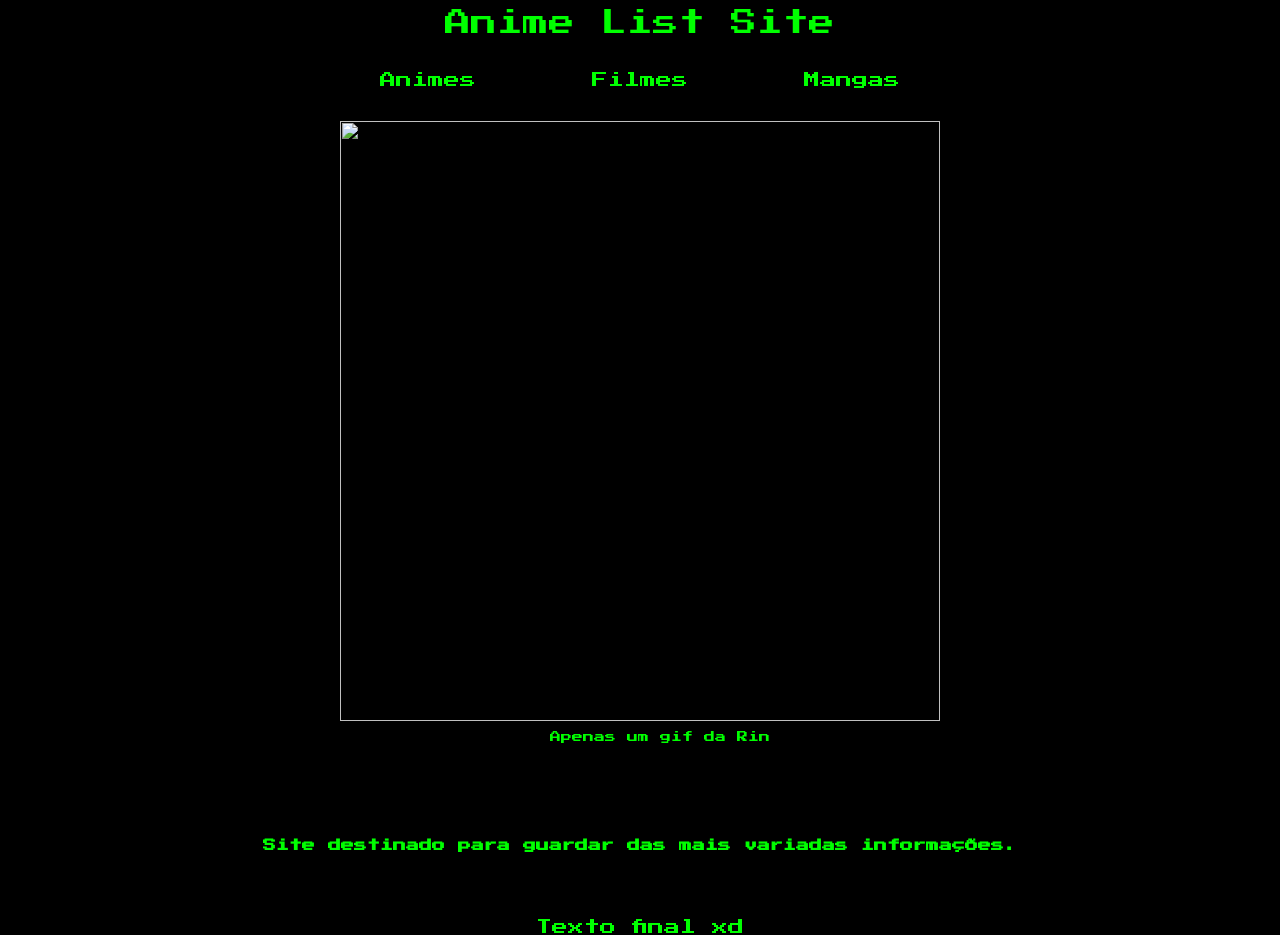
==== Index.html @ ed1d34dd "Update Index.html" ====
<doctype html>
<html lang="pt-br">
<head>
<title>Animes pag</title>
<meta charset="utf-8">
<link rel="stylesheet" type="text/css"
href="Index.css">
<link href="https://fonts.googleapis.com/css2?family=Press+Start+2P&display=swap" rel="stylesheet">
</head>


<body class="f fundo" text="#00FF00">
<div class="conteudo">
	<div class="conteudo" >
		
	
	<nav class="txtc"> 
		<tr>
			<th colspan="4">Anime List Site<br><br></th>
		</tr>
	</nav>
	<nav>
		<tr>
			<td><a href="Lista1.html" target="blank" title="Lista de animes" class="click">Animes</a></td>
			<td><a class="click">Filmes</a></td>
			<td><a class="click">Mangas</a></td>
		</tr>
	</nav>
<div>
	<div class="t2">
		<br><br><br>
	<img src="https://tenor.com/view/fate-rin-tohsaka-fate-stay-night-carnival-phantasm-anime-gif-19355260.gif" width="600px" >
	<dd><br>Apenas um gif da Rin</dd>
</div>

	<br><br><br><br><br><br>
	<div class="Texto">Site destinado para guardar das mais variadas informações.</div>
	</div>
	<table>
		<footer class="baixo"><br><br><br><br><br>Texto final xd</footer>


</body>
</html>
---- Index.css ----
.f{
	font-family: "Press Start 2P";
}
.fundo{
	width: 900;
	height: 100%; 
	margin: auto;
	background-color: black;

}
.conteudo{
	background-color: #000000;
	background-size: fixed;
	background-clip: border-box;

}
.TbCima{
	width: 100%;
	text-align: center;
}

.Texto{
	text-align: center;
	font-size: 13px;
	float: right;
	font-weight: bold;
	width: 100%;
	text-align: center;
}
.baixo{
    text-align: center;
}
.t2{
	text-align: center;
	font-size: 11px;

}
a{	text-decoration: none;
	color: #00FF00;
}
.tb{
	font-size:10px;
	position: relative;
	top: 20px;
	left: 5%;
	line-height: 1.5;
	list-style: none;
}

.t3{
	line-height: 1.7;
	text-align: left;
	font-size: 10px;
}
body::-webkit-scrollbar{
  background: black;
}
body::-webkit-scrollbar-thumb {
  background-color: #00FF00;      

}
hr {
    display: block;
    unicode-bidi: isolate;
    margin-block-start: 0.5em;
    margin-block-end: 0.5em;
    margin-inline-start: auto;
    margin-inline-end: auto;
    overflow: hidden;
    border-style: inset;
    border-width: 1px;
    border-color: #00FF00;
}
nav>a:hover{
	color: #0000CD;
}
nav{
	width: 100%;
	text-align: center;
}
nav>a{
	padding: 50px;
}
li>a:hover{
	color: #0000CD;
}
.txtc{
	width: 100%;
	text-align: center;
	padding-top: 10px;
	padding-bottom: 10px;
	font-size: 26px;

}
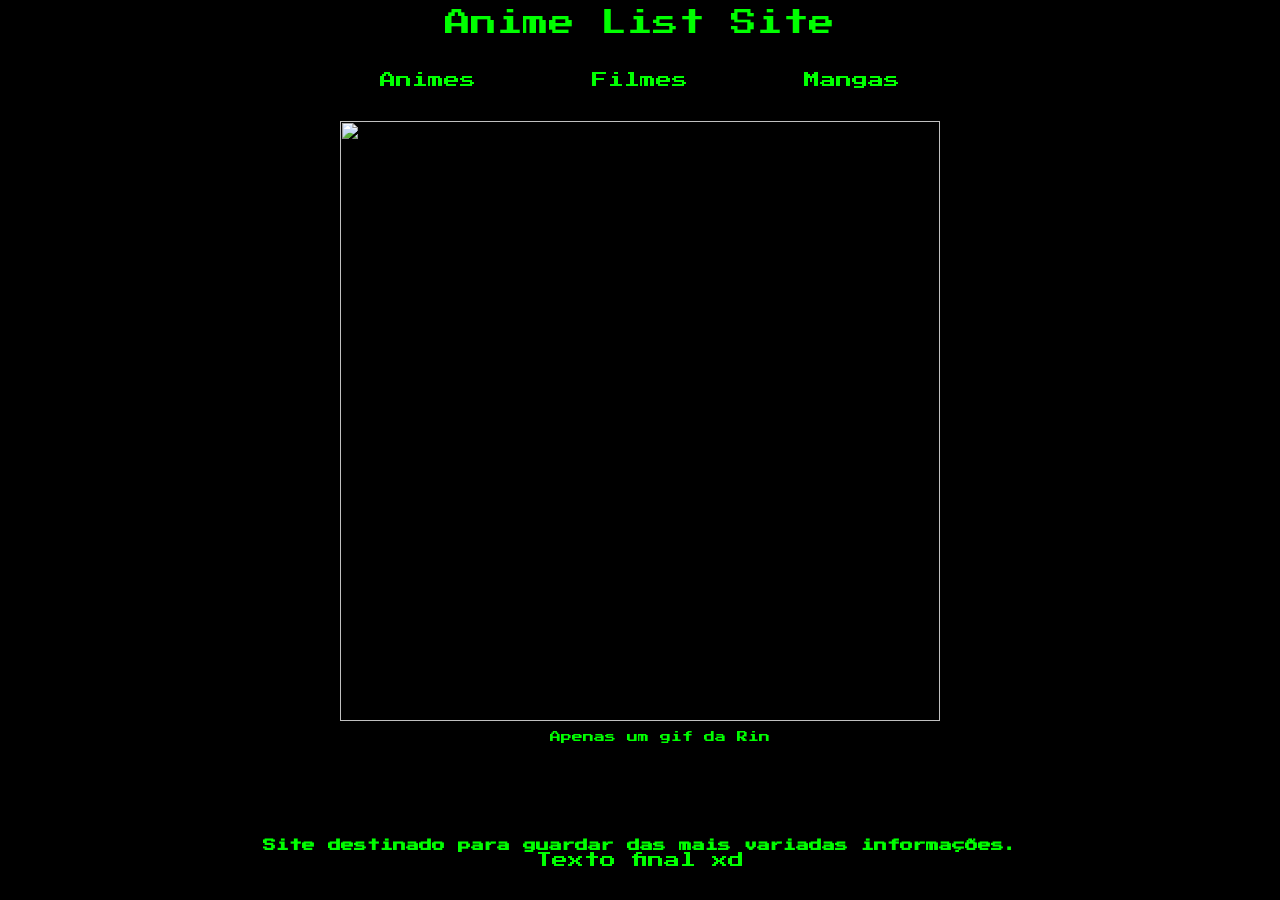
==== commit d7bd7ac7: "Update Index.html" ====
--- a/Index.html
+++ b/Index.html
@@ -37,7 +37,7 @@
 	<div class="Texto">Site destinado para guardar das mais variadas informações.</div>
 	</div>
 	<table>
-		<footer class="baixo"><br><br><br><br><br>Texto final xd</footer>
+<footer class="baixo">Texto final xd</footer>
 
 
 </body>
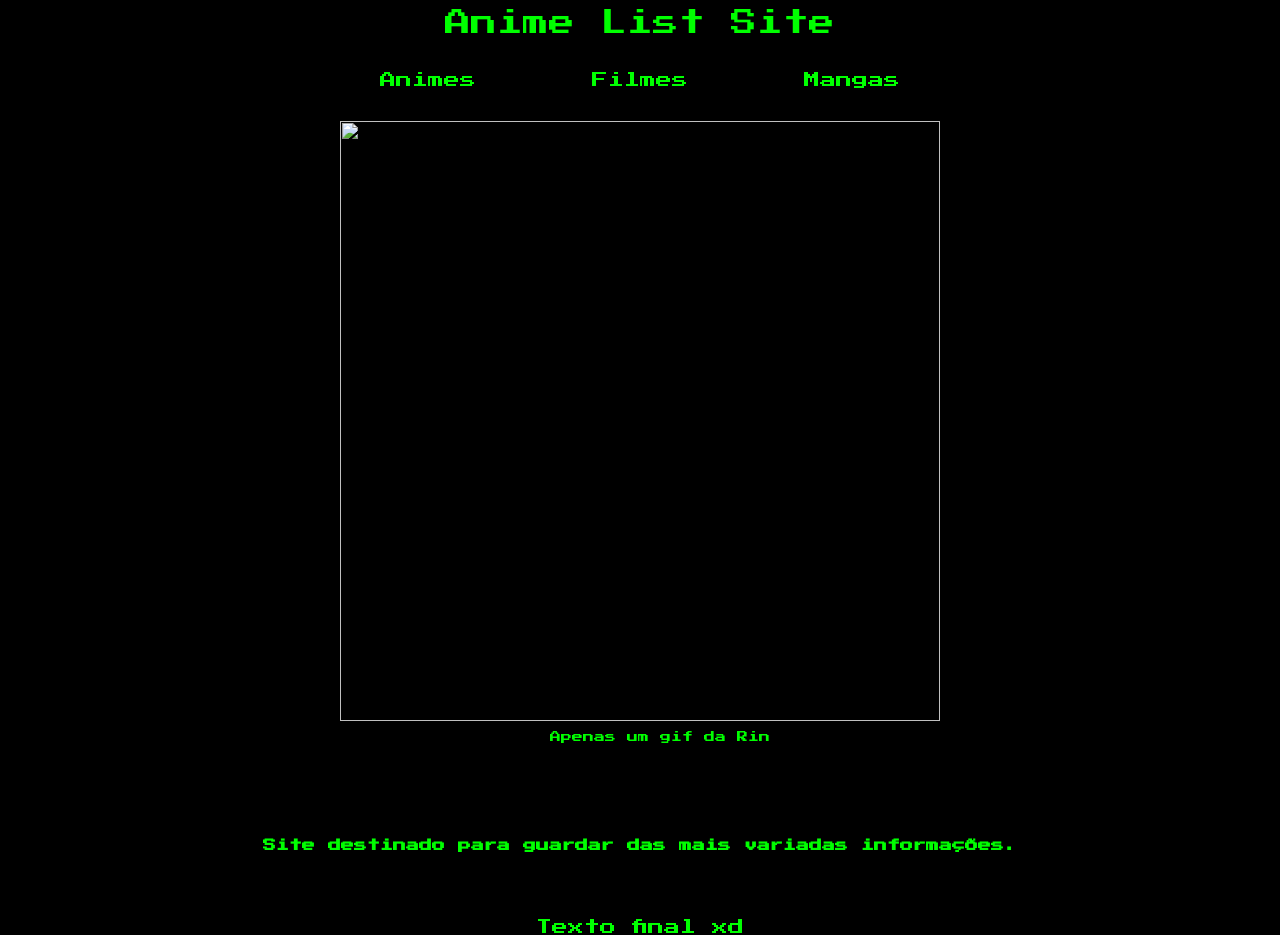
==== commit 7d48a88e: "Update Index.html" ====
--- a/Index.html
+++ b/Index.html
@@ -37,7 +37,9 @@
 	<div class="Texto">Site destinado para guardar das mais variadas informações.</div>
 	</div>
 	<table>
-<footer class="baixo">Texto final xd</footer>
+		<footer class="baixo"><br><br><br><br><br>Texto final xd
+
+	</footer>
 
 
 </body>
